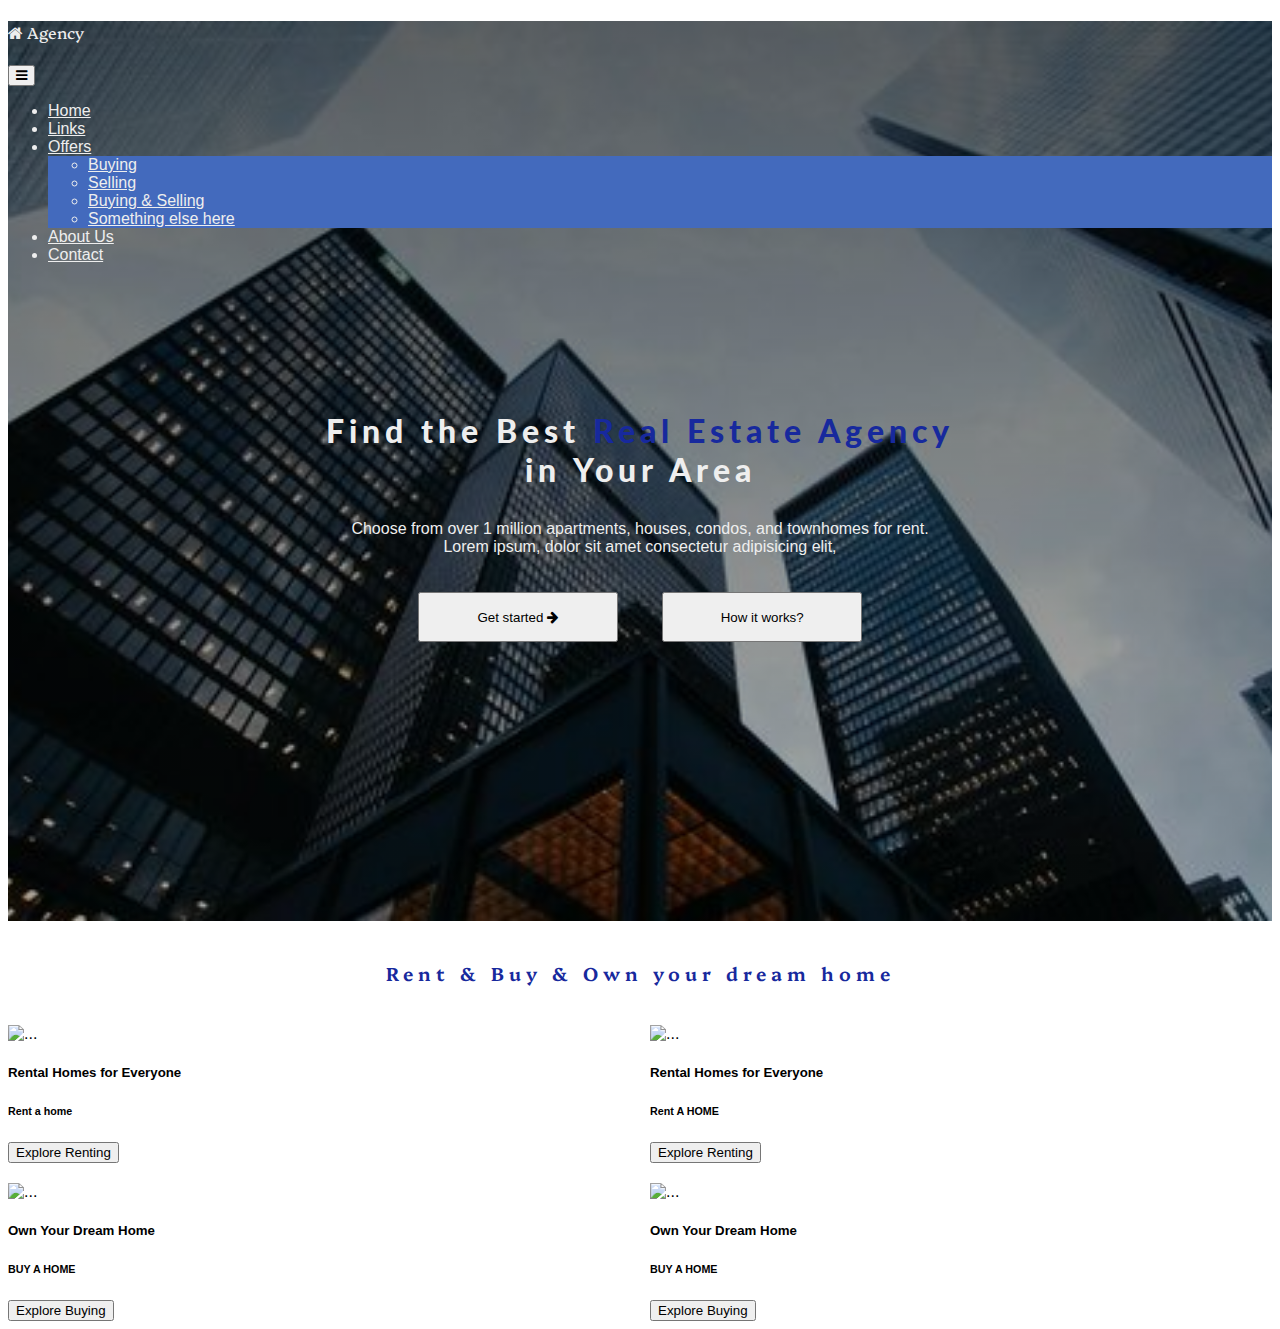
==== index.html @ d1989e21 "Add files via upload" ====
<!DOCTYPE html>
<html lang="en">
<head>
    <meta charset="UTF-8">
    <meta name="viewport" content="width=device-width, initial-scale=1.0">
<!--bootstrab link -->
<link href="https://cdn.jsdelivr.net/npm/bootstrap@5.1.3/dist/css/bootstrap.min.css" rel="stylesheet" 
integrity="sha384-1BmE4kWBq78iYhFldvKuhfTAU6auU8tT94WrHftjDbrCEXSU1oBoqyl2QvZ6jIW3" crossorigin="anonymous">
<script src="https://cdn.jsdelivr.net/npm/bootstrap@5.1.3/dist/js/bootstrap.bundle.min.js"
 integrity="sha384-ka7Sk0Gln4gmtz2MlQnikT1wXgYsOg+OMhuP+IlRH9sENBO0LRn5q+8nbTov4+1p"
  crossorigin="anonymous"></script>
<!--font awesome link -->
<link rel="stylesheet" href="https://cdnjs.cloudflare.com/ajax/libs/font-awesome/4.7.0/css/font-awesome.min.css">
<link href="https://fonts.googleapis.com/css2?family=Libre+Baskerville:ital,wght@0,400;0,700;1,400&display=swap" rel="stylesheet">
<!--fonts-->
<link rel="preconnect" href="https://fonts.googleapis.com">
<link rel="preconnect" href="https://fonts.gstatic.com" crossorigin>
<link rel="preconnect" href="https://fonts.googleapis.com">
<link rel="preconnect" href="https://fonts.gstatic.com" crossorigin>
<link href="https://fonts.googleapis.com/css2?family=Platypi:ital,wght@0,300..800;1,300..800&display=swap" rel="stylesheet">
<link href="https://fonts.googleapis.com/css2?family=Lato:ital,wght@0,100;0,300;0,400;0,700;0,900;1,100;1,300;1,400;1,700;1,900&display=swap" rel="stylesheet">
<!-- css link -->
<link rel="stylesheet" href="sheet.css">
<title>RealEstate</title>
</head>
<body>
<div class="home">
    <header>
        <nav class="navbar navbar-expand-lg bg-body-tertiary">
            <div class="container-fluid">
              <h4> <i class="fa fa-home" aria-hidden="true"></i> Agency</h4>
              <button class="navbar-toggler" type="button" data-bs-toggle="collapse" data-bs-target="#navbarTogglerDemo02" aria-controls="navbarTogglerDemo02" aria-expanded="false" aria-label="Toggle navigation">
                <span class="navbar-toggler-icon"></span><i class="fa fa-bars" aria-hidden="true" id="bar"></i>
              </button>
              <div class="collapse navbar-collapse" id="navbarTogglerDemo02">
                <ul class="navbar-nav me-auto mb-2 mb-lg-0">
                  <li class="nav-item">
                    <a class="nav-link active" aria-current="page" href="#">Home</a>
                  </li>
                  <li class="nav-item">
                    <a class="nav-link" href="#">Links</a>
                  </li>
                  <li class="nav-item dropdown">
                    <a class="nav-link dropdown-toggle" href="#" role="button" data-bs-toggle="dropdown" aria-expanded="false">
                        Offers
                    </a>
                    <ul class="dropdown-menu">
                      <li><a class="dropdown-item" href="./rent.html">Buying</a></li>
                      <li><a class="dropdown-item" href="./buy.html">Selling</a></li>
                      <li><a class="dropdown-item" href="./index.html">Buying & Selling</a></li>
                      <li><a class="dropdown-item" href="#">Something else here</a></li>
                    </ul>
                  </li>
                  <li class="nav-item">
                    <a class="nav-link" href="#">About Us</a>
                  </li>
                  <li class="nav-item">
                    <a class="nav-link" href="#">Contact</a>
                  </li>
                </ul>
              </div>
            </div>
          </nav>
    </header>
    <div id="homePage">
        <h1>Find the Best <span>Real Estate Agency</span><br>in Your Area</h1>
        <p>Choose from over 1 million apartments, houses, condos, and townhomes for rent.
          <br>Lorem ipsum, dolor sit amet consectetur adipisicing elit,<br>
        </p>
        <div>
            <button class="btn btn-light" type="submit">Get started <i class="fa fa-arrow-right" aria-hidden="true"></i> </button>
            <button type="button" class="btn btn-outline-light">How it works?</button>
        </div>
    </div>
</div>
    <h3>Rent & Buy & Own your dream home</h3>
    <div class="container" id="offers">
        <div class="card mb-3" style="max-width: 540px;">
          <div class="row g-0">
            <div class="col-md-4">
              <img src="https://i.pinimg.com/564x/63/fb/e8/63fbe803f1db8c41289abd266f8f68ab.jpg" class="img-fluid rounded-start" alt="...">
            </div>
            <div class="col-md-8">
              <div class="card-body">
                <h5 class="card-title">Rental Homes for Everyone</h5>
                <h6 class="card-subtitle mb-2 text-body-secondary">Rent a home</h6>
                <button type="button" class="btn btn-outline-dark">Explore Renting</button>
              </div>
            </div>
          </div>
        </div>
        <div class="card mb-3" style="max-width: 540px;">
          <div class="row g-0">
            <div class="col-md-4">
              <img src="https://i.pinimg.com/474x/1b/ed/1d/1bed1dc926b18e96a3ceede0a78cb7cf.jpg" class="img-fluid rounded-start" alt="...">
            </div>
            <div class="col-md-8">
              <div class="card-body">
                <h5 class="card-title">Rental Homes for Everyone</h5>
                <h6 class="card-subtitle mb-2 text-body-secondary">Rent A HOME</h6>
                <button type="button" class="btn btn-outline-dark">Explore Renting</button>
              </div>
            </div>
          </div>
        </div>
      <div class="card mb-3" style="max-width: 540px;">
        <div class="row g-0">
          <div class="col-md-4">
            <img src="https://i.pinimg.com/474x/1b/ed/1d/1bed1dc926b18e96a3ceede0a78cb7cf.jpg" class="img-fluid rounded-start" alt="...">
          </div>
          <div class="col-md-8">
            <div class="card-body">
              <h5 class="card-title">Own Your Dream Home</h5>
              <h6 class="card-subtitle mb-2 text-body-secondary">BUY A HOME</h6>
              <button type="button" class="btn btn-outline-dark">Explore Buying</button>
            </div>
          </div>
        </div>
      </div>
    <div class="card mb-3" style="max-width: 540px;">
      <div class="row g-0">
        <div class="col-md-4">
          <img src="https://i.pinimg.com/564x/63/fb/e8/63fbe803f1db8c41289abd266f8f68ab.jpg" class="img-fluid rounded-start" alt="...">
        </div>
        <div class="col-md-8">
          <div class="card-body">
            <h5 class="card-title">Own Your Dream Home</h5>
            <h6 class="card-subtitle mb-2 text-body-secondary">BUY A HOME</h6>
            <button type="button" class="btn btn-outline-dark">Explore Buying</button>
          </div>
        </div>
      </div>
    </div>
  </div>

    <!-- js -->
<script src="main.js"></script>
</body>
</html>
---- sheet.css ----
body{
    font-family: sans-serif;
}
.home {
    background: linear-gradient(to bottom, rgba(0,0,0,0.6), rgba(0,0,0,0.3)), 
                url('2cd556c56b79bf34df6573b9302d3cbd.jpg');
    background-position: center;
    background-repeat: no-repeat;
    background-size: cover;
    width: 100%; height: 100vh;
}
#homePage{
    color: #eee;
    text-align: center;
}
#homePage h1 {
  font-family: "Lato", sans-serif;
  font-weight: 900;
  font-style: normal;
  letter-spacing: 5px;
  padding: 10px;
}
header , .nav-link , .dropdown-item , header:hover , .nav-link:hover , .dropdown-item:hover {
    color: #eee;
}
.dropdown-menu , .dropdown-menu a:hover{
    background-color: #436abd;
    color: #eee;
}
header h4{
    font-family: "Platypi", serif;
    font-weight: 400;
    margin-right: 280px;
}
#homePage span{
    color:#17299d  ;
}
#homePage{
    padding: 100px 50px 50px 50px;
}
#homePage div button{
    width: 200px;
    height: 50px;
    margin: 20px;
}
@media (max-width: 576px){
    #homePage h1 {
        font-weight: 600;
        letter-spacing: 3px;
        padding: 10px;
        font-size: 36px;
      }
      #homePage p{
        padding: 6px;
      }
      header h4 , header #bar{
        font-weight: bolder;
        margin-right: 0px;
        font-size: 33px;
    }
    #homePage{
        padding:80px 10px 10px 10px ;
    }
    #homePage div button{
        font-size: 20px;
        margin: 5px;
        padding: 5px;

    }
    header , .nav-link , .dropdown-item ,
     header:hover , .nav-link:hover , .dropdown-item:hover, #homePage p{
        font-size: 20px;
     }
}
#offers {
    display: grid;
    grid-template-columns: repeat(2, 1fr);
    gap: 20px; 
}
#offers .card{
    transition: transform 0.3s ease-in-out;
}
#offers .card:hover{
    transform: translateY(-15px);
}
h3{
    text-align: center;
    padding: 20px;
    font-family: "Platypi", serif;
    font-weight: 600;
    color: #17299d;
    letter-spacing: 5px;
}
@media (max-width: 576px){
    h3{
        padding: 20px;
        font-weight: 500;
        letter-spacing: 3px;
    }
    #offers {
        display: grid;
        grid-template-columns: repeat(2, 1fr);
        gap: 13px; 
    }
}
/* rent & buy pages*/
#rentPage .rank , #buyPage .rank{
    text-align: center;
    background-color: #eee;
    color: black;
    font-size: 20px;
    font-family: "Platypi", serif;
    font-weight: bold;
    padding: 5px;
}
#rentPage header , #buyPage header{
    background-color: #436abd;
}
#dropdowns {
    flex-wrap: wrap;
    justify-content: space-around;
    background-color: #eee;
    display: none;
}
#dropdowns div{
    margin: 10px;
}
#dropdowns .dropdown-menu{
    background-color: #eee;
}
#dropdowns .dropdown-item {
    color: black;
}
#rank{
    cursor: pointer;
}

@media (max-width: 576px){
    #rentPage .rank , #buyPage .rank{
        padding: 10px;
    }
    #dropdowns div{
        margin: 5px;
    }
}
h2{
    font-family: "Platypi", serif;
    padding: 15px;
}
#rentItems , #buyItems{
    display: flex;
    flex-wrap: wrap;
    justify-content: center;
}
#rentItems .card , #buyItems .card{
    margin: 10px;
    transition: transform 0.3s ease-in-out;
}
#rentItems .card:hover , #buyItems .card:hover{
    transform: translateY(-10px);
}
#rentItems .card-body div , #buyItems .card-body div{
    display: flex;
}
#rentItems .card-body pre span , #buyItems .card-body pre span {
    color: rgb(204, 82, 82);
    background-color: rgb(246, 160, 160);
    padding: 3px 3px 0px 3px;
}
#rentItems .card-body .price ,#buyItems .card-body .price {
   font-weight: bold;
   color: black;
}
#rentItems .card-body p , #buyItems .card-body p{
    color:  #FFC300;
}
#rentItems .card-body h6 ,#buyItems .card-body h6{
    padding: 2px 2px 0px 30px;
}
@media (max-width: 576px){
    #rentItems .card , #buyItems .card{
        margin: 20px 10px 10px 10px;
    }
    #rentItems .card:hover , #buyItems .card:hover{
    transform: translateY(-20px);
}
}
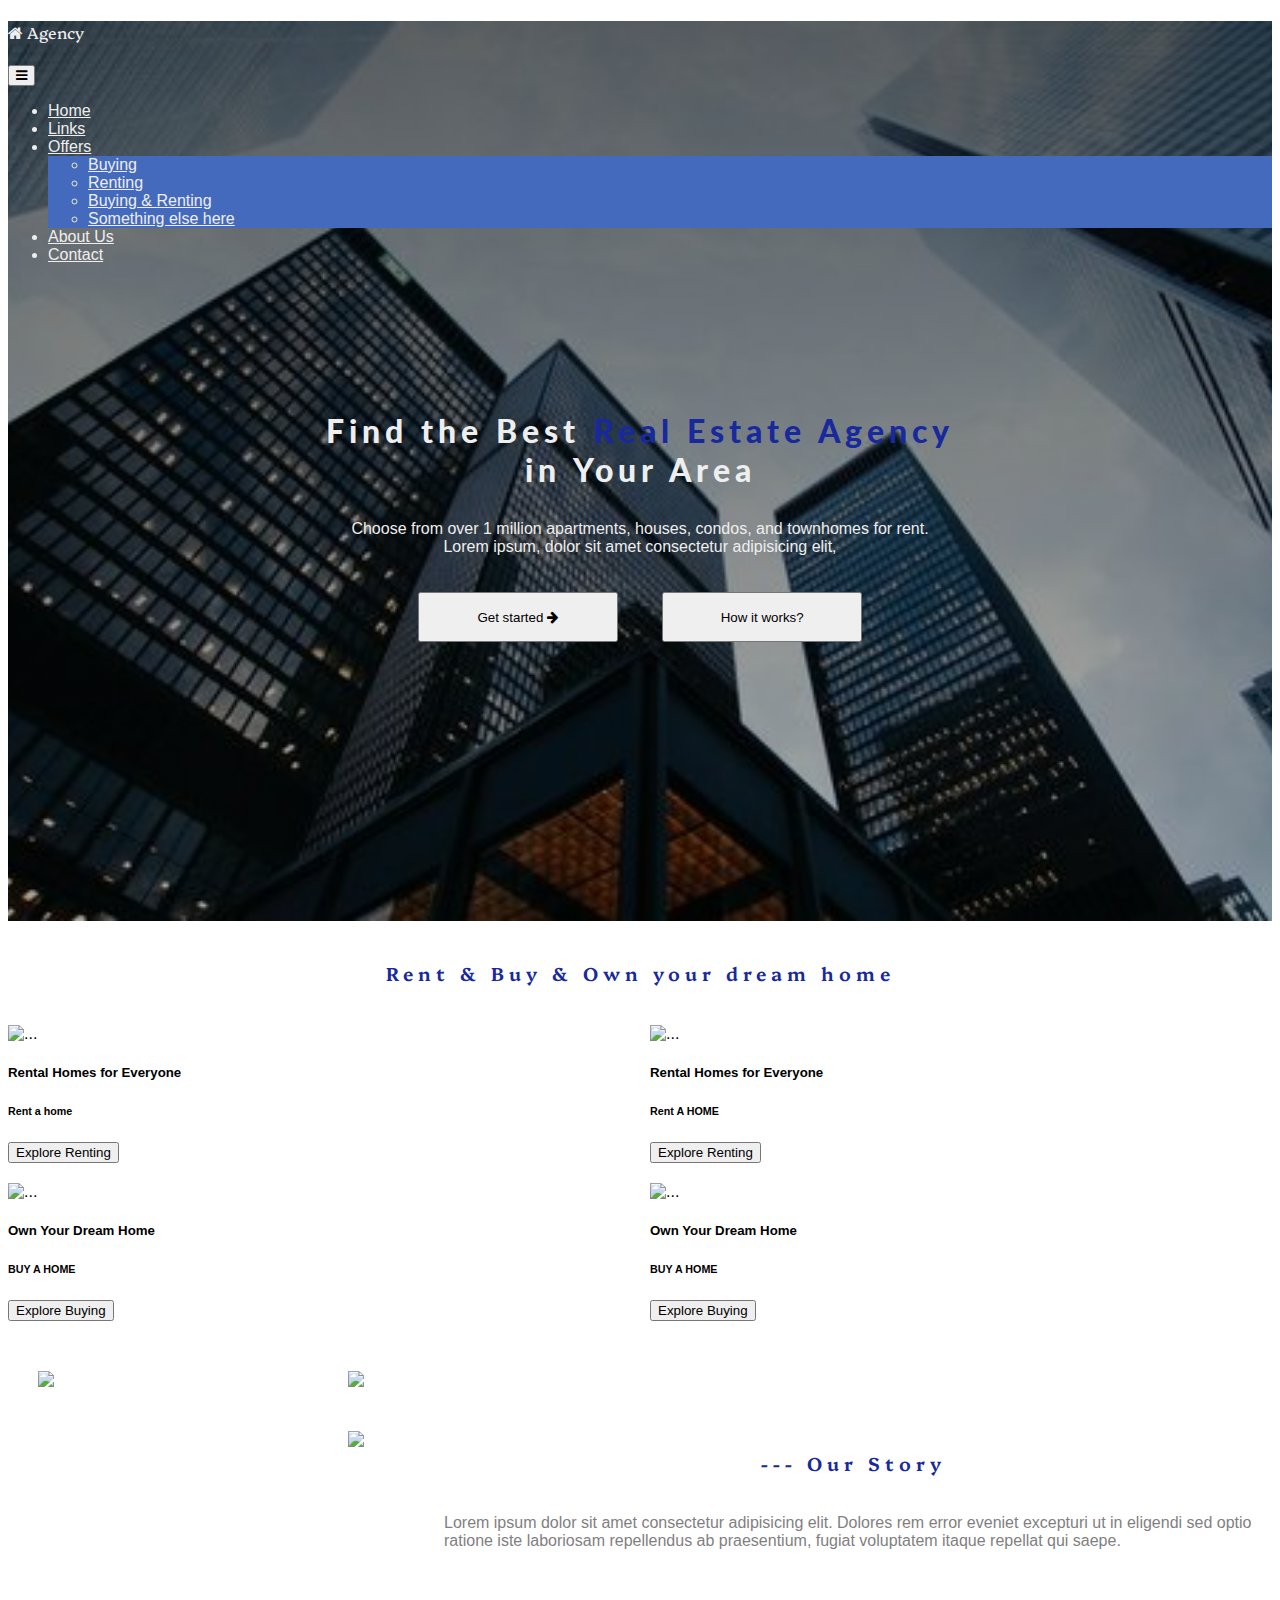
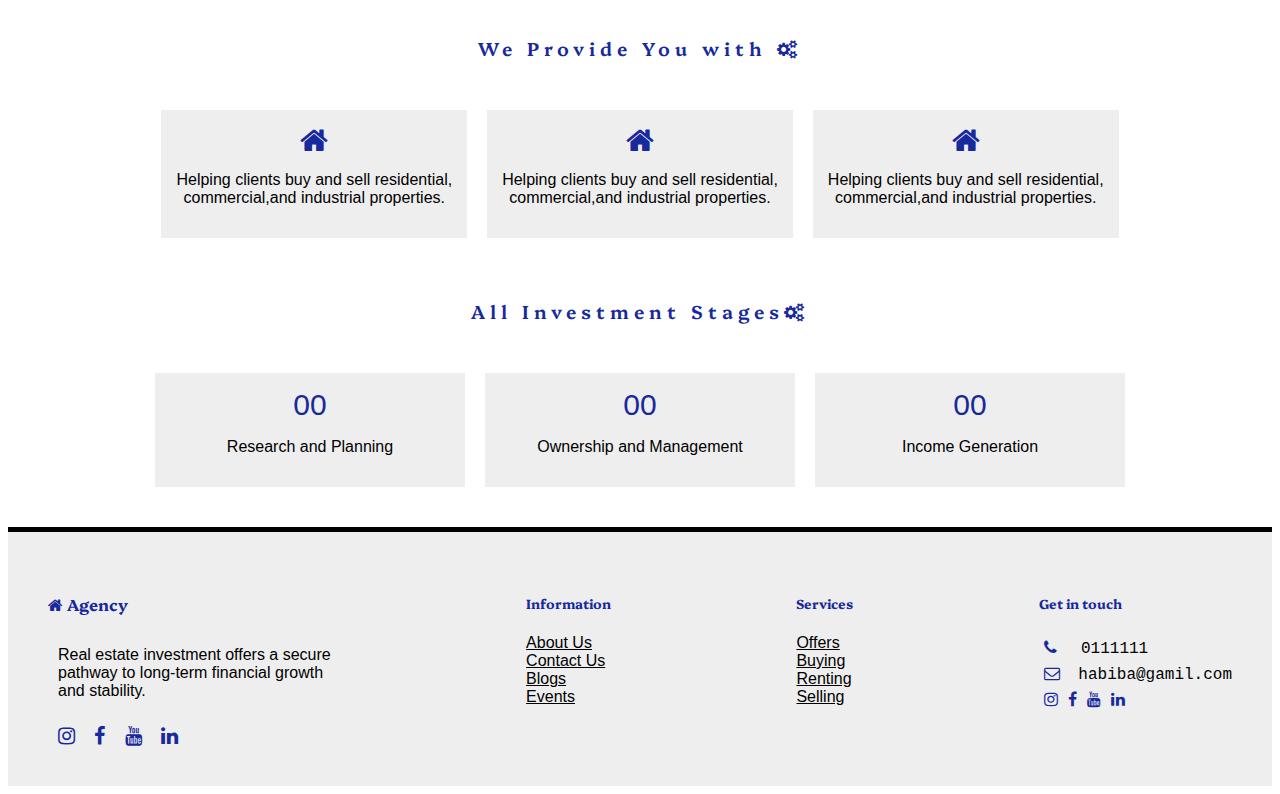
==== commit 1a0f2c47: "Add files via upload" ====
--- a/index.html
+++ b/index.html
@@ -35,7 +35,7 @@
               <div class="collapse navbar-collapse" id="navbarTogglerDemo02">
                 <ul class="navbar-nav me-auto mb-2 mb-lg-0">
                   <li class="nav-item">
-                    <a class="nav-link active" aria-current="page" href="#">Home</a>
+                    <a class="nav-link active" aria-current="page" href="./index.html">Home</a>
                   </li>
                   <li class="nav-item">
                     <a class="nav-link" href="#">Links</a>
@@ -46,8 +46,8 @@
                     </a>
                     <ul class="dropdown-menu">
                       <li><a class="dropdown-item" href="./rent.html">Buying</a></li>
-                      <li><a class="dropdown-item" href="./buy.html">Selling</a></li>
-                      <li><a class="dropdown-item" href="./index.html">Buying & Selling</a></li>
+                      <li><a class="dropdown-item" href="./buy.html">Renting</a></li>
+                      <li><a class="dropdown-item" href="./index.html">Buying & Renting</a></li>
                       <li><a class="dropdown-item" href="#">Something else here</a></li>
                     </ul>
                   </li>
@@ -132,7 +132,104 @@
       </div>
     </div>
   </div>
-
+<!--about us -->
+<div id="about" class="container">
+    <div id="imges">
+      <img src="https://i.pinimg.com/564x/39/c3/af/39c3af1b019376b70ab026282808c7ec.jpg" width="270px">
+        <div>
+            <img src="https://i.pinimg.com/564x/46/6e/a8/466ea897728fb3bfcc682a062f2c6711.jpg" width="250px"><br>
+            <img src="https://i.pinimg.com/564x/61/e4/79/61e47958079ae1ab5143dac49cbae38c.jpg" width="250px">
+        </div>
+    </div>
+    <div id="content" class="container">
+        <h3>--- Our Story</h3>
+        <p>Lorem ipsum dolor sit amet consectetur adipisicing elit.
+           Dolores rem error eveniet excepturi ut in eligendi sed optio
+            ratione iste laboriosam repellendus ab praesentium,
+           fugiat voluptatem itaque repellat qui saepe.</p>
+    </div>
+</div>
+<!--serviece box-->
+<div id="Services" class="container">
+  <h3>We Provide You with <i class="fa fa-cogs" aria-hidden="true"></i></h3>
+    <div class="Services">
+        <div>
+          <i class="fa fa-home" aria-hidden="true"></i>
+          <p>Helping clients buy and sell residential,<br>commercial,and industrial properties.</p>
+        </div>
+        <div>
+          <i class="fa fa-home" aria-hidden="true"></i>
+          <p>Helping clients buy and sell residential,<br>commercial,and industrial properties.</p>
+        </div>
+        <div>
+          <i class="fa fa-home" aria-hidden="true"></i>
+          <p>Helping clients buy and sell residential,<br>commercial,and industrial properties.</p>
+        </div>
+    </div>
+</div>
+<!--statages-->
+<div id="Stages" class="container">
+  <h3>All Investment Stages<i class="fa fa-cogs" aria-hidden="true"></i></h3>
+    <div class="Stages">
+        <div class="stepOne">
+          <label id="one">00</label>
+          <p>Research and Planning</p>
+        </div>
+        <div class="stepTwo">
+          <label id="two">00</label>
+          <p>Ownership and Management</p>
+        </div>
+        <div class="stepThree">
+          <label id="three">00</label>
+          <p>Income Generation</p>
+        </div>
+    </div>
+</div>
+
+<!--conacts + form-->
+
+
+
+
+
+
+
+
+
+<!--footer-->
+    <footer>
+        <div class="logo">
+          <h4> <i class="fa fa-home" aria-hidden="true"></i> Agency</h4>
+          <p>Real estate investment offers a secure <br>
+            pathway to long-term financial growth<br> 
+            and stability.</p>
+            <div class="mediaIcons">
+                <i class="fa fa-instagram"></i>
+                <i class="fa fa-facebook"></i>
+                <i class="fa fa-youtube"></i>
+                <i class="fa fa-linkedin"></i>
+            </div>
+        </div>
+        <div class="information">
+          <h5>Information</h5>
+            <a href="#">About Us</a>
+            <a href="#">Contact Us</a>
+            <a href="#">Blogs</a>
+            <a href="#">Events</a>
+        </div>
+        <div class="ser">
+            <h5>Services</h5>
+            <a href="#">Offers</a>
+            <a href="./buy.html">Buying</a>
+            <a href="./rent.html">Renting</a>
+            <a href="#">Selling</a>
+        </div>
+        <div class="links">
+            <h5>Get in touch</h5>
+            <pre><i class="fa fa-phone" aria-hidden="true"></i>  0111111<br><i class="fa fa-envelope-o" aria-hidden="true"> </i> habiba@gamil.com
+<i class="fa fa-instagram"></i><i class="fa fa-facebook"></i><i class="fa fa-youtube"></i><i class="fa fa-linkedin"></i></pre>
+        </div>
+    </footer>
     <!-- js -->
 <script src="main.js"></script>
 </body>
--- a/sheet.css
+++ b/sheet.css
@@ -184,4 +184,112 @@
     #rentItems .card:hover , #buyItems .card:hover{
     transform: translateY(-20px);
 }
+}
+footer {
+    display: flex;
+    justify-content: space-between;
+    background-color: #eee;
+    padding: 40px;
+    border-top: 5px black solid;
+}
+footer a {
+    display: block;
+    color: black;
+}
+footer p{
+    padding: 10px;
+}
+footer pre{
+    font-size: 16px;
+}
+footer pre i {
+    padding: 5px;
+    font-size: 30px;
+    color: #17299d;
+}
+footer h4 , footer h5 {
+    color: #17299d;
+    font-family: "Platypi", serif;
+}
+footer .mediaIcons {
+    display: flex;
+    justify-content: space-between;
+    width: 120px;
+    font-size: 20px;
+    padding: 0px 10px 0px 10px;
+    color: #17299d;
+}
+#imges{
+    display: flex;
+}
+#imges img {
+    padding: 20px;
+}
+#about{
+    display: flex;
+    padding: 30px 10px 30px 10px;
+    color: #817f7f;
+}
+#about #content{
+   padding: 60px 0px 0px 60px;
+}
+@media (max-width: 576px){
+    #imges img {
+        padding: 10px;
+        width: 200px;
+    }
+    #about{
+        display: flex;
+        flex-direction: column-reverse;
+        padding: 0px;
+    }
+    #about #content{
+        padding:10px;
+        margin: 10px;
+     }
+     footer {
+        display: flex;
+        flex-direction: column;
+        justify-content: space-between;
+        padding: 20px 0px 20px 30px;
+    }
+    footer p{
+        padding: 5px 20px 0px 7px;
+    }
+    footer .mediaIcons {
+        padding:0px 20px 10px 10px;
+    }
+}
+.Services , .Stages{
+    display: flex;
+    justify-content: center;
+    text-align: center;
+    margin-bottom: 30px;
+}
+.Services div  , .Stages div{
+    margin: 10px;
+    background-color: #eee;
+    padding: 15px;
+}
+.Stages div {
+    width: 280px;
+}
+.Services div i  , .Stages div label{
+    font-size: 30px;
+    color: #17299d;
+}
+.Services div:hover{
+    box-shadow: #17299d 3px 3px 3px 3px;
+}
+@media (max-width: 576px){
+    .Services , .Stages{
+        flex-wrap: wrap;
+    }
+    .Stages div {
+        width: 280px;
+        margin: 10px 0px 10px 0px;
+    }
+    h3{
+        letter-spacing: 2px;
+    }
 }